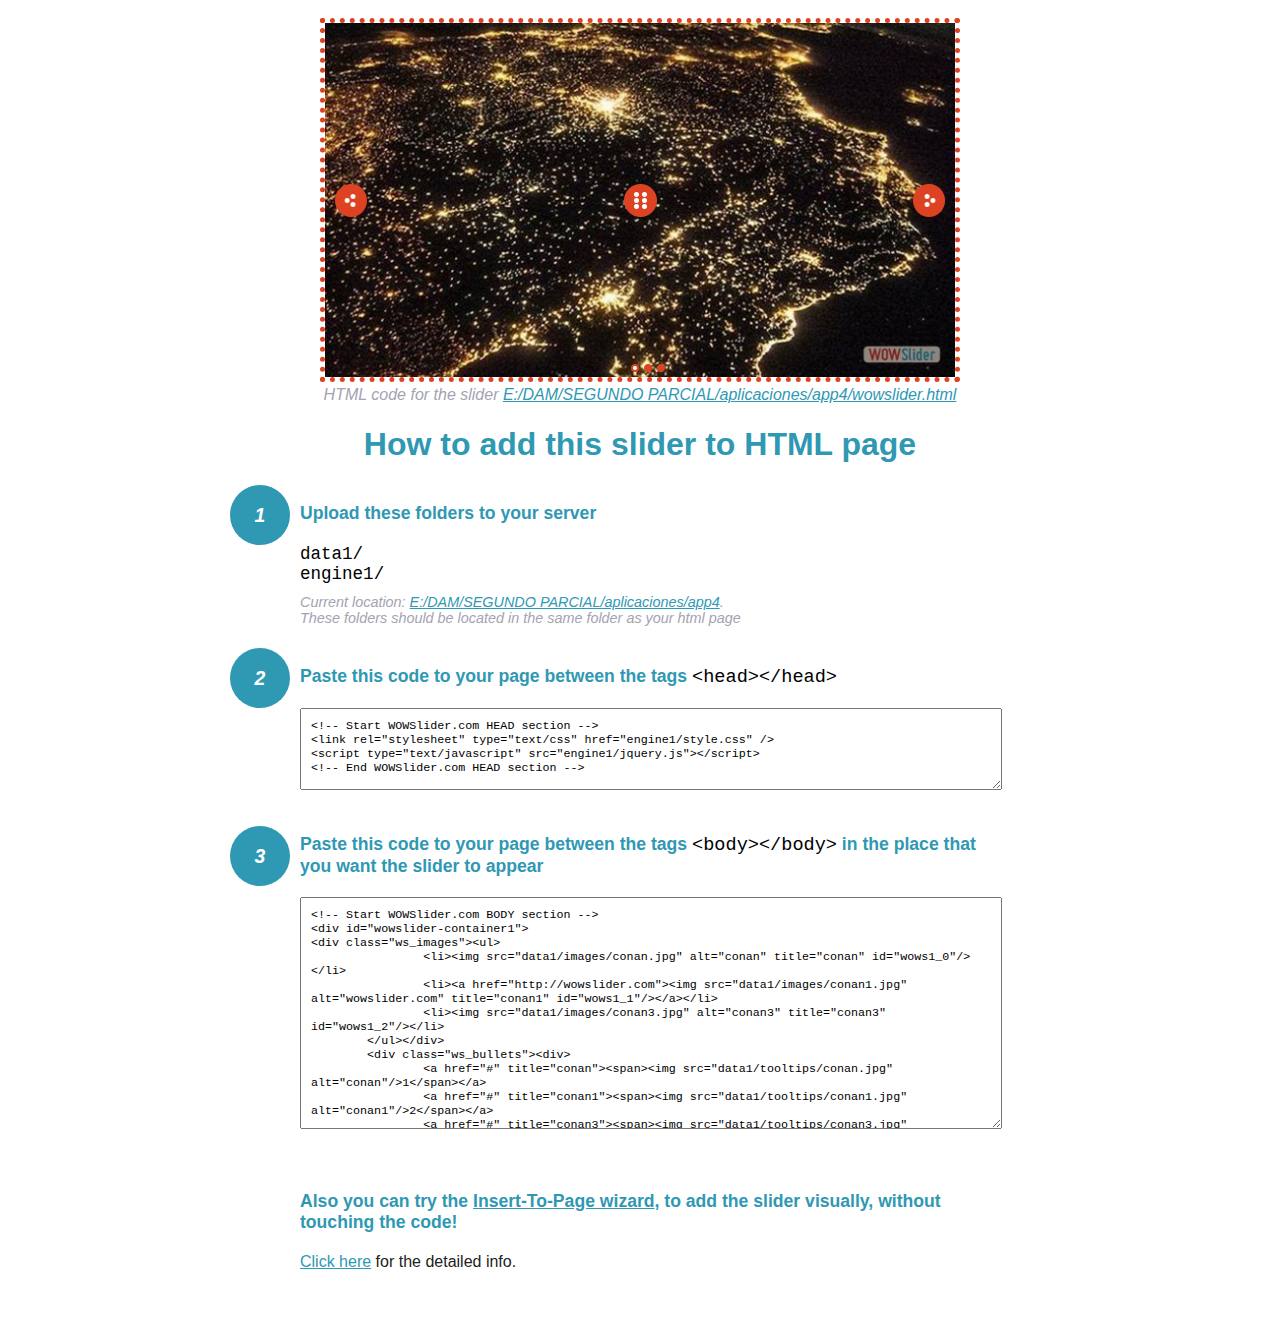
==== wowslider-howto.html @ 2ee24ac9 "Initial commit" ====
<!DOCTYPE html>
<html>
<head>
	<title>WOWSlider</title>
	<meta http-equiv="content-type" content="text/html; charset=utf-8" />
	<meta name="description" content="WOWSlider" />
	
	<!-- Start WOWSlider.com HEAD section --> <!-- add to the <head> of your page -->
	<link rel="stylesheet" type="text/css" href="engine1/style.css" />
	<script type="text/javascript" src="engine1/jquery.js"></script>
	<!-- End WOWSlider.com HEAD section -->


<style>
.instuction {
	font-family: sans-serif, Arial;
	display: block;
	margin: 0 auto;
	max-width: 820px;
	width: 100%;
	padding: 0 70px;
	color: #222;
	-webkit-box-sizing: border-box;
	-moz-box-sizing: border-box;
	box-sizing: border-box;
}
.instuction h1 img {
	max-width: 170px;
	vertical-align: middle;
	margin-bottom: 10px;
}
.instuction h1 {
	color: #2F98B3;
	text-align: center;
}
.instuction h2 {
	position: relative;
	font-size: 1.1em;
	color: #2F98B3;
	margin-bottom: 20px;
	margin-top: 40px;
}
.instuction h2 span.num {
	position: absolute;
	left: -70px;
	top: -18px;
	display: inline-block;
	vertical-align: middle;
	font-style: italic;
	font-size: 1.1em;
	width: 60px;
	height: 60px;
	line-height: 60px;
	text-align: center;
	background: #2F98B3;
	color: #fff;
	border-radius: 50%;
}
.instuction .mono {
	color: #000;
	font-family: monospace;
	font-size: 1.3em;
	font-weight: normal;
}
.instuction li.mono {
	font-size: 1.5em;
}

.instuction ul {
	font-size: 0.9em;
	margin-top: 0;
	padding-left: 0;
	list-style: none;
}
.instuction .note {
	color: #A3A3B2;
	font-style: italic;
	padding-top: 10px;
}
.instuction p.note {
	text-align: center;
	padding-top: 0;
	margin-top: 4px;
}
.instuction textarea {
	font-size: 0.9em;
	min-height: 60px;
	padding: 10px;
	margin: 0;
	overflow: auto;
	max-width: 100%;
	width: 100%;
}
.instuction a,
.instuction a:visited {
	color: #2F98B3;
}
</style>


</head>
<body style="margin:auto">

<br>

<!-- Start WOWSlider.com BODY section --> <!-- add to the <body> of your page -->
<div id="wowslider-container1">
<div class="ws_images"><ul>
		<li><img src="data1/images/conan.jpg" alt="conan" title="conan" id="wows1_0"/></li>
		<li><a href="http://wowslider.com"><img src="data1/images/conan1.jpg" alt="wowslider.com" title="conan1" id="wows1_1"/></a></li>
		<li><img src="data1/images/conan3.jpg" alt="conan3" title="conan3" id="wows1_2"/></li>
	</ul></div>
	<div class="ws_bullets"><div>
		<a href="#" title="conan"><span><img src="data1/tooltips/conan.jpg" alt="conan"/>1</span></a>
		<a href="#" title="conan1"><span><img src="data1/tooltips/conan1.jpg" alt="conan1"/>2</span></a>
		<a href="#" title="conan3"><span><img src="data1/tooltips/conan3.jpg" alt="conan3"/>3</span></a>
	</div></div><div class="ws_script" style="position:absolute;left:-99%"><a href="http://wowslider.com">jquery slider</a> by WOWSlider.com v8.7</div>
<div class="ws_shadow"></div>
</div>	
<script type="text/javascript" src="engine1/wowslider.js"></script>
<script type="text/javascript" src="engine1/script.js"></script>
<!-- End WOWSlider.com BODY section -->


<div class="instuction">
	<p class="note">HTML code for the slider <a href="file:///E:/DAM/SEGUNDO PARCIAL/aplicaciones/app4/wowslider.html">E:/DAM/SEGUNDO PARCIAL/aplicaciones/app4/wowslider.html</a></p>

	<h1>
		How to add this slider to HTML page
	</h1>

	<h2><span class="num">1</span> Upload these folders to your server</h2>
	<ul>
		<li class="mono">data1/</li>
		<li class="mono">engine1/</li>
		<li class="note">Current location: <a href="file:///E:/DAM/SEGUNDO PARCIAL/aplicaciones/app4">E:/DAM/SEGUNDO PARCIAL/aplicaciones/app4</a>. <br>These folders should be located in the same folder as your html page</li>
	</ul>

	<h2><span class="num">2</span> Paste this code to your page between the tags <span class="mono">&lt;head&gt;&lt;/head&gt;</span></h2>
	<textarea onclick="this.select()">&lt;!-- Start WOWSlider.com HEAD section --&gt;
&lt;link rel=&quot;stylesheet&quot; type=&quot;text/css&quot; href=&quot;engine1/style.css&quot; /&gt;
&lt;script type=&quot;text/javascript&quot; src=&quot;engine1/jquery.js&quot;&gt;&lt;/script&gt;
&lt;!-- End WOWSlider.com HEAD section --&gt;</textarea>


	<h2><span class="num" style="top: -8px;">3</span> Paste this code to your page between the tags <span class="mono">&lt;body&gt;&lt;/body&gt;</span> in the place that you want the slider to appear</h2>
	<textarea onclick="this.select()" rows="15">&lt;!-- Start WOWSlider.com BODY section --&gt;
&lt;div id=&quot;wowslider-container1&quot;&gt;
&lt;div class=&quot;ws_images&quot;&gt;&lt;ul&gt;
		&lt;li&gt;&lt;img src=&quot;data1/images/conan.jpg&quot; alt=&quot;conan&quot; title=&quot;conan&quot; id=&quot;wows1_0&quot;/&gt;&lt;/li&gt;
		&lt;li&gt;&lt;a href=&quot;http://wowslider.com&quot;&gt;&lt;img src=&quot;data1/images/conan1.jpg&quot; alt=&quot;wowslider.com&quot; title=&quot;conan1&quot; id=&quot;wows1_1&quot;/&gt;&lt;/a&gt;&lt;/li&gt;
		&lt;li&gt;&lt;img src=&quot;data1/images/conan3.jpg&quot; alt=&quot;conan3&quot; title=&quot;conan3&quot; id=&quot;wows1_2&quot;/&gt;&lt;/li&gt;
	&lt;/ul&gt;&lt;/div&gt;
	&lt;div class=&quot;ws_bullets&quot;&gt;&lt;div&gt;
		&lt;a href=&quot;#&quot; title=&quot;conan&quot;&gt;&lt;span&gt;&lt;img src=&quot;data1/tooltips/conan.jpg&quot; alt=&quot;conan&quot;/&gt;1&lt;/span&gt;&lt;/a&gt;
		&lt;a href=&quot;#&quot; title=&quot;conan1&quot;&gt;&lt;span&gt;&lt;img src=&quot;data1/tooltips/conan1.jpg&quot; alt=&quot;conan1&quot;/&gt;2&lt;/span&gt;&lt;/a&gt;
		&lt;a href=&quot;#&quot; title=&quot;conan3&quot;&gt;&lt;span&gt;&lt;img src=&quot;data1/tooltips/conan3.jpg&quot; alt=&quot;conan3&quot;/&gt;3&lt;/span&gt;&lt;/a&gt;
	&lt;/div&gt;&lt;/div&gt;&lt;div class=&quot;ws_script&quot; style=&quot;position:absolute;left:-99%&quot;&gt;&lt;a href=&quot;http://wowslider.com&quot;&gt;jquery slider&lt;/a&gt; by WOWSlider.com v8.7&lt;/div&gt;
&lt;div class=&quot;ws_shadow&quot;&gt;&lt;/div&gt;
&lt;/div&gt;	
&lt;script type=&quot;text/javascript&quot; src=&quot;engine1/wowslider.js&quot;&gt;&lt;/script&gt;
&lt;script type=&quot;text/javascript&quot; src=&quot;engine1/script.js&quot;&gt;&lt;/script&gt;
&lt;!-- End WOWSlider.com BODY section --&gt;</textarea>

<br><br>
<h2>Also you can try the <a href="http://wowslider.com/help/add-wowslider-to-page-2.html" target="_blank">Insert-To-Page wizard</a>, to add the slider visually, without touching the code!</h2>
<p>
	<a href="http://wowslider.com/help/add-wowslider-to-page-2.html" target="_blank">Click here</a> for the detailed info.
</p>
</div>

<br><br>
</body>
</html>
---- engine1/style.css ----
/*
 *	generated by WOW Slider 8.7
 *	template Dot
 */
@import url(https://fonts.googleapis.com/css?family=Fresca&subset=latin,latin-ext);
#wowslider-container1 { 
	display: table;
	zoom: 1; 
	position: relative;
	width: 100%;
	max-width: 640px;
	max-height:360px;
	margin:0px auto 0px;
	z-index:90;
	text-align:left; /* reset align=center */
	font-size: 10px;
	text-shadow: none; /* fix some user styles */

	/* reset box-sizing (to boostrap friendly) */
	-webkit-box-sizing: content-box;
	-moz-box-sizing: content-box;
	box-sizing: content-box; 
}
* html #wowslider-container1{ width:640px }
#wowslider-container1 .ws_images ul{
	position:relative;
	width: 10000%; 
	height:100%;
	left:0;
	list-style:none;
	margin:0;
	padding:0;
	border-spacing:0;
	overflow: visible;
	/*table-layout:fixed;*/
}
#wowslider-container1 .ws_images ul li{
	position: relative;
	width:1%;
	height:100%;
	line-height:0; /*opera*/
	overflow: hidden;
	float:left;
	/*font-size:0;*/
	padding:0 0 0 0 !important;
	margin:0 0 0 0 !important;
}

#wowslider-container1 .ws_images{
	position: relative;
	left:0;
	top:0;
	height:100%;
	max-height:360px;
	max-width: 640px;
	vertical-align: top;
	border:5px dotted #DD4322;
	overflow: hidden;
}
#wowslider-container1 .ws_images ul a{
	width:100%;
	height:100%;
	max-height:360px;
	display:block;
	color:transparent;
}
#wowslider-container1 img{
	max-width: none !important;
}
#wowslider-container1 .ws_images .ws_list img,
#wowslider-container1 .ws_images > div > img{
	width:100%;
	border:none 0;
	max-width: none;
	padding:0;
	margin:0;
}
#wowslider-container1 .ws_images > div > img {
	max-height:360px;
}

#wowslider-container1 .ws_images iframe {
	position: absolute;
	z-index: -1;
}

#wowslider-container1 .ws-title > div {
	display: inline-block !important;
}

#wowslider-container1 a{ 
	text-decoration: none; 
	outline: none; 
	border: none; 
}

#wowslider-container1  .ws_bullets { 
	float: left;
	position:absolute;
	z-index:70;
}
#wowslider-container1  .ws_bullets div{
	position:relative;
	float:left;
	font-size: 0px;
}
/* compatibility with Joomla styles */
#wowslider-container1  .ws_bullets a {
	line-height: 0;
}

#wowslider-container1  .ws_script{
	display:none;
}
#wowslider-container1 sound, 
#wowslider-container1 object{
	position:absolute;
}

/* prevent some of users reset styles */
#wowslider-container1 .ws_effect {
	position: static;
	width: 100%;
	height: 100%;
}

#wowslider-container1 .ws_photoItem {
	border: 2em solid #fff;
	margin-left: -2em;
	margin-top: -2em;
}
#wowslider-container1 .ws_cube_side {
	background: #A6A5A9;
}


#wowslider-container1.ws_gestures {
	cursor: -webkit-grab;
	cursor: -moz-grab;
	cursor: url("[data-uri]"), move;
}
#wowslider-container1.ws_gestures.ws_grabbing {
	cursor: -webkit-grabbing;
	cursor: -moz-grabbing;
	cursor: url("[data-uri]"), move;
}

/* hide controls when video start play */
#wowslider-container1.ws_video_playing .ws_bullets,
#wowslider-container1.ws_video_playing .ws_fullscreen,
#wowslider-container1.ws_video_playing .ws_next,
#wowslider-container1.ws_video_playing .ws_prev {
	display: none;
}


/* youtube/vimeo buttons */
#wowslider-container1 .ws_video_btn {
	position: absolute;
	display: none;
	cursor: pointer;
	top: 0;
	left: 0;
	width: 100%;
	height: 100%;
	z-index: 55;
}
#wowslider-container1 .ws_video_btn.ws_youtube,
#wowslider-container1 .ws_video_btn.ws_vimeo {
	display: block;
}
#wowslider-container1 .ws_video_btn div {
	position: absolute;
	background-image: url(./playvideo.png);
	background-size: 200%;
	top: 50%;
	left: 50%;
	width: 7em;
	height: 5em;
	margin-left: -3.5em;
	margin-top: -2.5em;
}
#wowslider-container1 .ws_video_btn.ws_youtube div {
	background-position: 0 0;
}
#wowslider-container1 .ws_video_btn.ws_youtube:hover div {
	background-position: 100% 0;
}
#wowslider-container1 .ws_video_btn.ws_vimeo div {
	background-position: 0 100%;
}
#wowslider-container1 .ws_video_btn.ws_vimeo:hover div {
	background-position: 100% 100%;
}

#wowslider-container1 .ws_playpause.ws_hide {
	display: none !important;
}

#wowslider-container1  .ws_bullets { 
	padding: 5px; 
}
#wowslider-container1 .ws_bullets a { 
	width:8px;
	height:8px;
	background: url(./bullet.png) left top;
	float: left; 
	text-indent: -4000px; 
	position:relative;
	margin-left:5px;
	color:transparent;
}
#wowslider-container1 .ws_bullets a:hover, #wowslider-container1 .ws_bullets a.ws_selbull{
	background-position: 0 100%;
}
#wowslider-container1 a.ws_next, #wowslider-container1 a.ws_prev {
	position:absolute;
	top:50%;
	margin-top:-1.6em;
	z-index:60;
	height: 3.3em;
	width: 3.3em;
	background-image: url(./arrows.png);
	background-size: 200%;
}
#wowslider-container1 a.ws_next{
	background-position: 100% 0;
	right:1em;
}
#wowslider-container1 a.ws_prev {
	background-position: 0 0; 
	left:1em;
}

/*playpause*/
#wowslider-container1 .ws_playpause {
    width: 3.3em;
    height: 3.3em;
    position: absolute;
    top: 50%;
    left: 50%;
    margin-left: -1.6em;
    margin-top: -1.6em;
    z-index: 59;
	background-size: 100%;
}

#wowslider-container1 .ws_pause {
    background-image: url(./pause.png);
}

#wowslider-container1 .ws_play {
    background-image: url(./play.png);
}

#wowslider-container1 .ws_pause:hover, #wowslider-container1 .ws_play:hover {
    background-position: 100% 100% !important;
}/* bottom center */
#wowslider-container1  .ws_bullets {
    bottom: 0px;
	left:50%;
}
#wowslider-container1  .ws_bullets div{
	left:-50%;
}
#wowslider-container1 .ws-title{
	position:absolute;
	display:block;
	font: 0em 'Fresca', Arial, Helvetica, sans-serif;
	bottom: 0.9em;
	left: 0.4em;
	margin-right: 0.5em; 
	color:#ffffff;
	z-index: 50;
	font-weight: bold;
}
#wowslider-container1 .ws-title div,#wowslider-container1 .ws-title span{
	display:inline-block;
	padding:0.4em 0.5em;
	background:#DD4322;
}
#wowslider-container1 .ws-title div{
	display:block;
	margin-top:0.5em;
	font-size: 0.769em;
	font-weight: normal;
	background:#ffffff;
	color:#DD4322;
}#wowslider-container1 .ws_images > ul{
	animation: wsBasic 12s infinite;
	-moz-animation: wsBasic 12s infinite;
	-webkit-animation: wsBasic 12s infinite;
}
@keyframes wsBasic{0%{left:-0%} 16.67%{left:-0%} 33.33%{left:-100%} 50%{left:-100%} 66.67%{left:-200%} 83.33%{left:-200%} }
@-moz-keyframes wsBasic{0%{left:-0%} 16.67%{left:-0%} 33.33%{left:-100%} 50%{left:-100%} 66.67%{left:-200%} 83.33%{left:-200%} }
@-webkit-keyframes wsBasic{0%{left:-0%} 16.67%{left:-0%} 33.33%{left:-100%} 50%{left:-100%} 66.67%{left:-200%} 83.33%{left:-200%} }

#wowslider-container1 .ws_bullets  a img{
	text-indent:0;
	display:block;
	bottom:20px;
	left:-43px;
	visibility:hidden;
	position:absolute;
    border: 4px solid #FFF;
	border-radius:0px;
	max-width:none;
}
#wowslider-container1 .ws_bullets a:hover img{
	visibility:visible;
}

#wowslider-container1 .ws_bulframe div div{
	height:48px;
	overflow:visible;
	position:relative;
}
#wowslider-container1 .ws_bulframe div {
	left:0;
	overflow:hidden;
	position:relative;
	width:85px;
	background-color:#FFF;
}
#wowslider-container1  .ws_bullets .ws_bulframe{
	display:none;
	bottom:18px;
	overflow:visible;
	position:absolute;
	cursor:pointer;
    border: 4px solid #FFF;
	border-radius:0px;
}
#wowslider-container1 .ws_bulframe span{
	display:block;
	position:absolute;
	bottom:-10px;
	margin-left:-7px;
	left:43px;
	background:url(./triangle.png);
	width:15px;
	height:6px;
}#wowslider-container1 .ws_bulframe div div{
	height: auto;
}

@media all and (max-width:760px) {
	#wowslider-container1 .ws_fullscreen {
		display: block;
	}
}
@media all and (max-width:400px){
	#wowslider-container1 .ws_controls,
	#wowslider-container1 .ws_bullets,
	#wowslider-container1 .ws_thumbs{
		display: none
	}
}
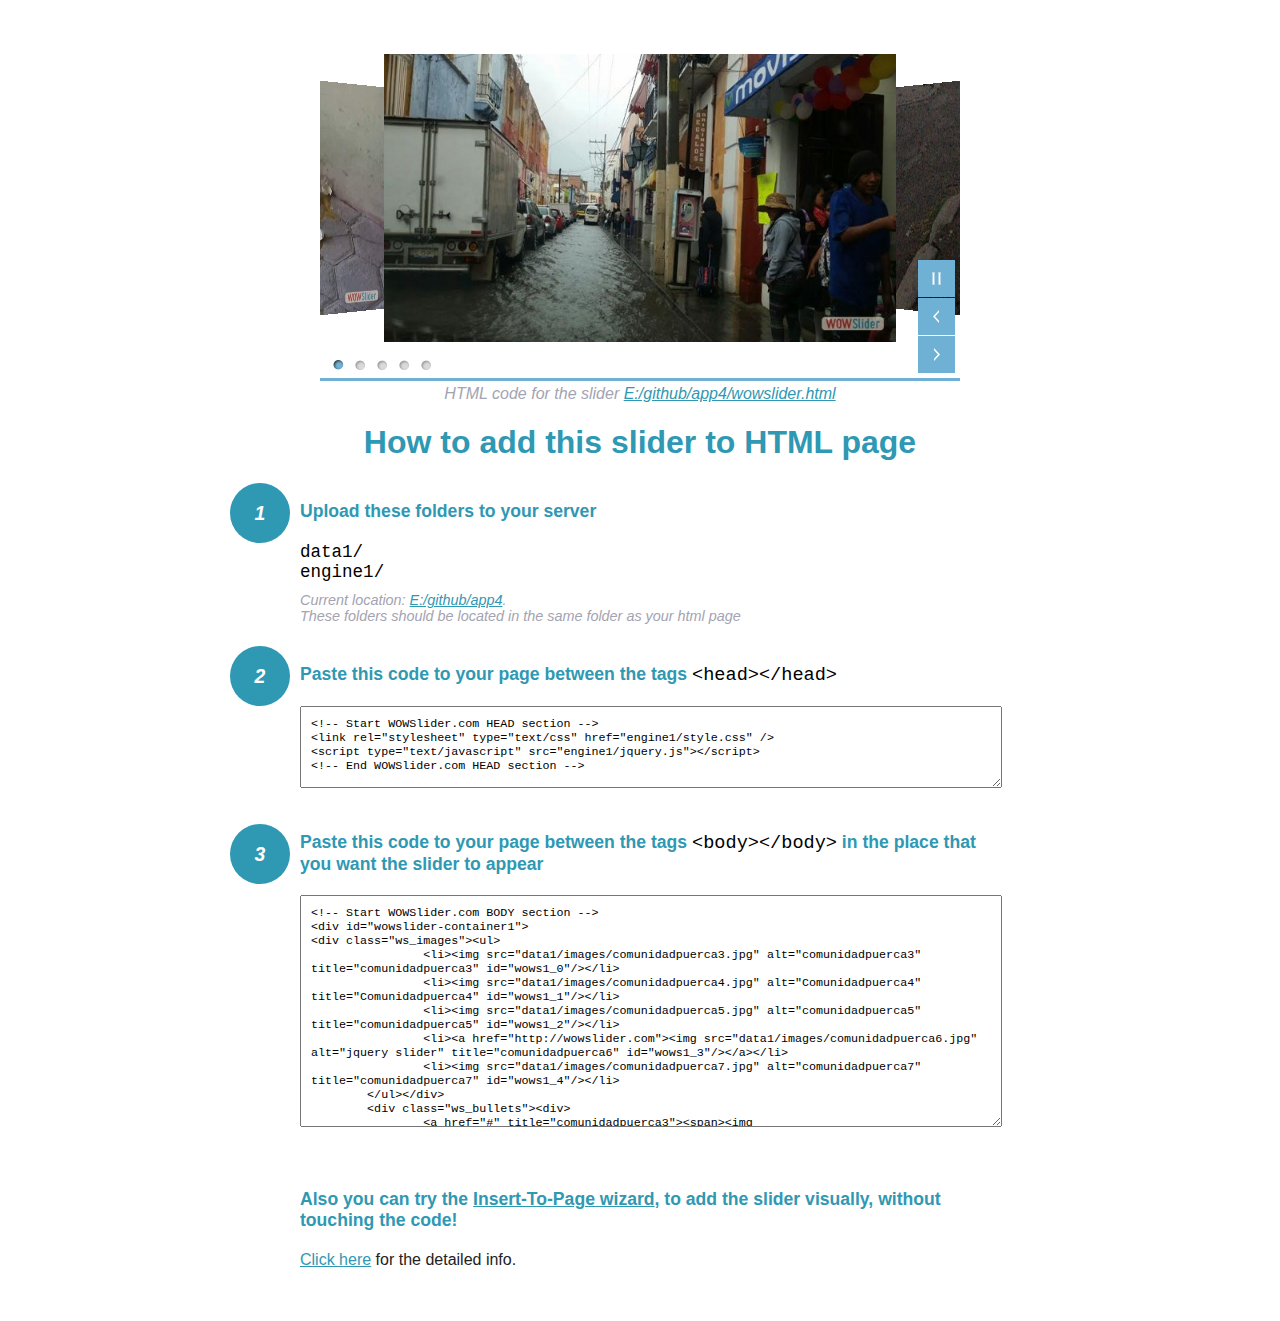
==== commit d86b3b45: "subidaone" ====
--- a/wowslider-howto.html
+++ b/wowslider-howto.html
@@ -106,15 +106,19 @@
 <!-- Start WOWSlider.com BODY section --> <!-- add to the <body> of your page -->
 <div id="wowslider-container1">
 <div class="ws_images"><ul>
-		<li><img src="data1/images/conan.jpg" alt="conan" title="conan" id="wows1_0"/></li>
-		<li><a href="http://wowslider.com"><img src="data1/images/conan1.jpg" alt="wowslider.com" title="conan1" id="wows1_1"/></a></li>
-		<li><img src="data1/images/conan3.jpg" alt="conan3" title="conan3" id="wows1_2"/></li>
+		<li><img src="data1/images/comunidadpuerca3.jpg" alt="comunidadpuerca3" title="comunidadpuerca3" id="wows1_0"/></li>
+		<li><img src="data1/images/comunidadpuerca4.jpg" alt="Comunidadpuerca4" title="Comunidadpuerca4" id="wows1_1"/></li>
+		<li><img src="data1/images/comunidadpuerca5.jpg" alt="comunidadpuerca5" title="comunidadpuerca5" id="wows1_2"/></li>
+		<li><a href="http://wowslider.com"><img src="data1/images/comunidadpuerca6.jpg" alt="jquery slider" title="comunidadpuerca6" id="wows1_3"/></a></li>
+		<li><img src="data1/images/comunidadpuerca7.jpg" alt="comunidadpuerca7" title="comunidadpuerca7" id="wows1_4"/></li>
 	</ul></div>
 	<div class="ws_bullets"><div>
-		<a href="#" title="conan"><span><img src="data1/tooltips/conan.jpg" alt="conan"/>1</span></a>
-		<a href="#" title="conan1"><span><img src="data1/tooltips/conan1.jpg" alt="conan1"/>2</span></a>
-		<a href="#" title="conan3"><span><img src="data1/tooltips/conan3.jpg" alt="conan3"/>3</span></a>
-	</div></div><div class="ws_script" style="position:absolute;left:-99%"><a href="http://wowslider.com">jquery slider</a> by WOWSlider.com v8.7</div>
+		<a href="#" title="comunidadpuerca3"><span><img src="data1/tooltips/comunidadpuerca3.jpg" alt="comunidadpuerca3"/>1</span></a>
+		<a href="#" title="Comunidadpuerca4"><span><img src="data1/tooltips/comunidadpuerca4.jpg" alt="Comunidadpuerca4"/>2</span></a>
+		<a href="#" title="comunidadpuerca5"><span><img src="data1/tooltips/comunidadpuerca5.jpg" alt="comunidadpuerca5"/>3</span></a>
+		<a href="#" title="comunidadpuerca6"><span><img src="data1/tooltips/comunidadpuerca6.jpg" alt="comunidadpuerca6"/>4</span></a>
+		<a href="#" title="comunidadpuerca7"><span><img src="data1/tooltips/comunidadpuerca7.jpg" alt="comunidadpuerca7"/>5</span></a>
+	</div></div><div class="ws_script" style="position:absolute;left:-99%"><a href="http://wowslider.com/vi">bootstrap carousel</a> by WOWSlider.com v8.7</div>
 <div class="ws_shadow"></div>
 </div>	
 <script type="text/javascript" src="engine1/wowslider.js"></script>
@@ -123,7 +127,7 @@
 
 
 <div class="instuction">
-	<p class="note">HTML code for the slider <a href="file:///E:/DAM/SEGUNDO PARCIAL/aplicaciones/app4/wowslider.html">E:/DAM/SEGUNDO PARCIAL/aplicaciones/app4/wowslider.html</a></p>
+	<p class="note">HTML code for the slider <a href="file:///E:/github/app4/wowslider.html">E:/github/app4/wowslider.html</a></p>
 
 	<h1>
 		How to add this slider to HTML page
@@ -133,7 +137,7 @@
 	<ul>
 		<li class="mono">data1/</li>
 		<li class="mono">engine1/</li>
-		<li class="note">Current location: <a href="file:///E:/DAM/SEGUNDO PARCIAL/aplicaciones/app4">E:/DAM/SEGUNDO PARCIAL/aplicaciones/app4</a>. <br>These folders should be located in the same folder as your html page</li>
+		<li class="note">Current location: <a href="file:///E:/github/app4">E:/github/app4</a>. <br>These folders should be located in the same folder as your html page</li>
 	</ul>
 
 	<h2><span class="num">2</span> Paste this code to your page between the tags <span class="mono">&lt;head&gt;&lt;/head&gt;</span></h2>
@@ -147,15 +151,19 @@
 	<textarea onclick="this.select()" rows="15">&lt;!-- Start WOWSlider.com BODY section --&gt;
 &lt;div id=&quot;wowslider-container1&quot;&gt;
 &lt;div class=&quot;ws_images&quot;&gt;&lt;ul&gt;
-		&lt;li&gt;&lt;img src=&quot;data1/images/conan.jpg&quot; alt=&quot;conan&quot; title=&quot;conan&quot; id=&quot;wows1_0&quot;/&gt;&lt;/li&gt;
-		&lt;li&gt;&lt;a href=&quot;http://wowslider.com&quot;&gt;&lt;img src=&quot;data1/images/conan1.jpg&quot; alt=&quot;wowslider.com&quot; title=&quot;conan1&quot; id=&quot;wows1_1&quot;/&gt;&lt;/a&gt;&lt;/li&gt;
-		&lt;li&gt;&lt;img src=&quot;data1/images/conan3.jpg&quot; alt=&quot;conan3&quot; title=&quot;conan3&quot; id=&quot;wows1_2&quot;/&gt;&lt;/li&gt;
+		&lt;li&gt;&lt;img src=&quot;data1/images/comunidadpuerca3.jpg&quot; alt=&quot;comunidadpuerca3&quot; title=&quot;comunidadpuerca3&quot; id=&quot;wows1_0&quot;/&gt;&lt;/li&gt;
+		&lt;li&gt;&lt;img src=&quot;data1/images/comunidadpuerca4.jpg&quot; alt=&quot;Comunidadpuerca4&quot; title=&quot;Comunidadpuerca4&quot; id=&quot;wows1_1&quot;/&gt;&lt;/li&gt;
+		&lt;li&gt;&lt;img src=&quot;data1/images/comunidadpuerca5.jpg&quot; alt=&quot;comunidadpuerca5&quot; title=&quot;comunidadpuerca5&quot; id=&quot;wows1_2&quot;/&gt;&lt;/li&gt;
+		&lt;li&gt;&lt;a href=&quot;http://wowslider.com&quot;&gt;&lt;img src=&quot;data1/images/comunidadpuerca6.jpg&quot; alt=&quot;jquery slider&quot; title=&quot;comunidadpuerca6&quot; id=&quot;wows1_3&quot;/&gt;&lt;/a&gt;&lt;/li&gt;
+		&lt;li&gt;&lt;img src=&quot;data1/images/comunidadpuerca7.jpg&quot; alt=&quot;comunidadpuerca7&quot; title=&quot;comunidadpuerca7&quot; id=&quot;wows1_4&quot;/&gt;&lt;/li&gt;
 	&lt;/ul&gt;&lt;/div&gt;
 	&lt;div class=&quot;ws_bullets&quot;&gt;&lt;div&gt;
-		&lt;a href=&quot;#&quot; title=&quot;conan&quot;&gt;&lt;span&gt;&lt;img src=&quot;data1/tooltips/conan.jpg&quot; alt=&quot;conan&quot;/&gt;1&lt;/span&gt;&lt;/a&gt;
-		&lt;a href=&quot;#&quot; title=&quot;conan1&quot;&gt;&lt;span&gt;&lt;img src=&quot;data1/tooltips/conan1.jpg&quot; alt=&quot;conan1&quot;/&gt;2&lt;/span&gt;&lt;/a&gt;
-		&lt;a href=&quot;#&quot; title=&quot;conan3&quot;&gt;&lt;span&gt;&lt;img src=&quot;data1/tooltips/conan3.jpg&quot; alt=&quot;conan3&quot;/&gt;3&lt;/span&gt;&lt;/a&gt;
-	&lt;/div&gt;&lt;/div&gt;&lt;div class=&quot;ws_script&quot; style=&quot;position:absolute;left:-99%&quot;&gt;&lt;a href=&quot;http://wowslider.com&quot;&gt;jquery slider&lt;/a&gt; by WOWSlider.com v8.7&lt;/div&gt;
+		&lt;a href=&quot;#&quot; title=&quot;comunidadpuerca3&quot;&gt;&lt;span&gt;&lt;img src=&quot;data1/tooltips/comunidadpuerca3.jpg&quot; alt=&quot;comunidadpuerca3&quot;/&gt;1&lt;/span&gt;&lt;/a&gt;
+		&lt;a href=&quot;#&quot; title=&quot;Comunidadpuerca4&quot;&gt;&lt;span&gt;&lt;img src=&quot;data1/tooltips/comunidadpuerca4.jpg&quot; alt=&quot;Comunidadpuerca4&quot;/&gt;2&lt;/span&gt;&lt;/a&gt;
+		&lt;a href=&quot;#&quot; title=&quot;comunidadpuerca5&quot;&gt;&lt;span&gt;&lt;img src=&quot;data1/tooltips/comunidadpuerca5.jpg&quot; alt=&quot;comunidadpuerca5&quot;/&gt;3&lt;/span&gt;&lt;/a&gt;
+		&lt;a href=&quot;#&quot; title=&quot;comunidadpuerca6&quot;&gt;&lt;span&gt;&lt;img src=&quot;data1/tooltips/comunidadpuerca6.jpg&quot; alt=&quot;comunidadpuerca6&quot;/&gt;4&lt;/span&gt;&lt;/a&gt;
+		&lt;a href=&quot;#&quot; title=&quot;comunidadpuerca7&quot;&gt;&lt;span&gt;&lt;img src=&quot;data1/tooltips/comunidadpuerca7.jpg&quot; alt=&quot;comunidadpuerca7&quot;/&gt;5&lt;/span&gt;&lt;/a&gt;
+	&lt;/div&gt;&lt;/div&gt;&lt;div class=&quot;ws_script&quot; style=&quot;position:absolute;left:-99%&quot;&gt;&lt;a href=&quot;http://wowslider.com/vi&quot;&gt;bootstrap carousel&lt;/a&gt; by WOWSlider.com v8.7&lt;/div&gt;
 &lt;div class=&quot;ws_shadow&quot;&gt;&lt;/div&gt;
 &lt;/div&gt;	
 &lt;script type=&quot;text/javascript&quot; src=&quot;engine1/wowslider.js&quot;&gt;&lt;/script&gt;
--- a/engine1/style.css
+++ b/engine1/style.css
@@ -1,8 +1,8 @@
 /*
  *	generated by WOW Slider 8.7
- *	template Dot
+ *	template Sky
  */
-@import url(https://fonts.googleapis.com/css?family=Fresca&subset=latin,latin-ext);
+@import url(https://fonts.googleapis.com/css?family=Open+Sans&subset=latin,cyrillic,latin-ext);
 #wowslider-container1 { 
 	display: table;
 	zoom: 1; 
@@ -54,7 +54,7 @@
 	max-height:360px;
 	max-width: 640px;
 	vertical-align: top;
-	border:5px dotted #DD4322;
+	border:none;
 	overflow: hidden;
 }
 #wowslider-container1 .ws_images ul a{
@@ -196,114 +196,123 @@
 #wowslider-container1 .ws_playpause.ws_hide {
 	display: none !important;
 }
-
 #wowslider-container1  .ws_bullets { 
 	padding: 5px; 
 }
 #wowslider-container1 .ws_bullets a { 
-	width:8px;
-	height:8px;
+	width:17px;
+	height:16px;
 	background: url(./bullet.png) left top;
 	float: left; 
-	text-indent: -4000px; 
-	position:relative;
-	margin-left:5px;
+	margin-left:5px;	
+	position:relative;
+	text-indent: -4000px;
 	color:transparent;
 }
 #wowslider-container1 .ws_bullets a:hover, #wowslider-container1 .ws_bullets a.ws_selbull{
 	background-position: 0 100%;
 }
 #wowslider-container1 a.ws_next, #wowslider-container1 a.ws_prev {
-	position:absolute;
-	top:50%;
-	margin-top:-1.6em;
+	background-size: 200%;
+
+	position:absolute;
+	right:0.5em;
+	margin-top:-0.5em;
 	z-index:60;
-	height: 3.3em;
-	width: 3.3em;
+	width: 3.7em;
+	height: 3.7em;	
 	background-image: url(./arrows.png);
-	background-size: 200%;
 }
 #wowslider-container1 a.ws_next{
 	background-position: 100% 0;
-	right:1em;
+	bottom:0.5em;
 }
 #wowslider-container1 a.ws_prev {
 	background-position: 0 0; 
-	left:1em;
+	bottom:4.3em;
+}
+#wowslider-container1 a.ws_next:hover{
+	background-position: 100% 100%;
+}
+#wowslider-container1 a.ws_prev:hover {
+	background-position: 0 100%; 
 }
 
 /*playpause*/
 #wowslider-container1 .ws_playpause {
-    width: 3.3em;
-    height: 3.3em;
+    width: 3.7em;
+    height: 3.7em;
     position: absolute;
-    top: 50%;
-    left: 50%;
-    margin-left: -1.6em;
-    margin-top: -1.6em;
+    bottom:8.1em;
+    right: 0.5em;
     z-index: 59;
+}
+
+#wowslider-container1 .ws_pause {
 	background-size: 100%;
-}
-
-#wowslider-container1 .ws_pause {
     background-image: url(./pause.png);
 }
 
 #wowslider-container1 .ws_play {
+	background-size: 100%;
     background-image: url(./play.png);
 }
 
 #wowslider-container1 .ws_pause:hover, #wowslider-container1 .ws_play:hover {
     background-position: 100% 100% !important;
-}/* bottom center */
+}/* bottom left */
 #wowslider-container1  .ws_bullets {
-    bottom: 0px;
-	left:50%;
-}
-#wowslider-container1  .ws_bullets div{
-	left:-50%;
-}
-#wowslider-container1 .ws-title{
-	position:absolute;
-	display:block;
-	font: 0em 'Fresca', Arial, Helvetica, sans-serif;
-	bottom: 0.9em;
-	left: 0.4em;
-	margin-right: 0.5em; 
-	color:#ffffff;
+	bottom:0;
+	left:0px;
+}#wowslider-container1 .ws-title{
+	position: absolute;
+    font: 0em 'Open Sans', sans-serif;
+	top:1.3em;
+	left: 1.3em;
+	margin-right: 1.3em;
 	z-index: 50;
-	font-weight: bold;
+	color: #ffffff;
+	font-weight: normal;	
 }
 #wowslider-container1 .ws-title div,#wowslider-container1 .ws-title span{
 	display:inline-block;
-	padding:0.4em 0.5em;
-	background:#DD4322;
+	background-color:#6FB1D4;
+	border-radius:0;	
 }
 #wowslider-container1 .ws-title div{
 	display:block;
 	margin-top:0.5em;
-	font-size: 0.769em;
-	font-weight: normal;
-	background:#ffffff;
-	color:#DD4322;
+	font-size: 0.722em;
+	background-color:#ffffff;
+	color:#6FB1D4;
+	padding:1em 1.5em;
+}
+#wowslider-container1 .ws-title span{
+	padding:0.65em 1em;
 }#wowslider-container1 .ws_images > ul{
-	animation: wsBasic 12s infinite;
-	-moz-animation: wsBasic 12s infinite;
-	-webkit-animation: wsBasic 12s infinite;
-}
-@keyframes wsBasic{0%{left:-0%} 16.67%{left:-0%} 33.33%{left:-100%} 50%{left:-100%} 66.67%{left:-200%} 83.33%{left:-200%} }
-@-moz-keyframes wsBasic{0%{left:-0%} 16.67%{left:-0%} 33.33%{left:-100%} 50%{left:-100%} 66.67%{left:-200%} 83.33%{left:-200%} }
-@-webkit-keyframes wsBasic{0%{left:-0%} 16.67%{left:-0%} 33.33%{left:-100%} 50%{left:-100%} 66.67%{left:-200%} 83.33%{left:-200%} }
-
-#wowslider-container1 .ws_bullets  a img{
+	animation: wsBasic 20s infinite;
+	-moz-animation: wsBasic 20s infinite;
+	-webkit-animation: wsBasic 20s infinite;
+}
+@keyframes wsBasic{0%{left:-0%} 10%{left:-0%} 20%{left:-100%} 30%{left:-100%} 40%{left:-200%} 50%{left:-200%} 60%{left:-300%} 70%{left:-300%} 80%{left:-400%} 90%{left:-400%} }
+@-moz-keyframes wsBasic{0%{left:-0%} 10%{left:-0%} 20%{left:-100%} 30%{left:-100%} 40%{left:-200%} 50%{left:-200%} 60%{left:-300%} 70%{left:-300%} 80%{left:-400%} 90%{left:-400%} }
+@-webkit-keyframes wsBasic{0%{left:-0%} 10%{left:-0%} 20%{left:-100%} 30%{left:-100%} 40%{left:-200%} 50%{left:-200%} 60%{left:-300%} 70%{left:-300%} 80%{left:-400%} 90%{left:-400%} }
+
+#wowslider-container1 .ws_images {
+    border-color: #6FB1D4;
+	border-style: solid;
+	border-width: 0px 0px 3px 0px;
+}#wowslider-container1 .ws_bullets  a img{
 	text-indent:0;
 	display:block;
-	bottom:20px;
+	bottom:25px;
 	left:-43px;
 	visibility:hidden;
 	position:absolute;
-    border: 4px solid #FFF;
-	border-radius:0px;
+    border: 3px solid #6FB1D4;
+	box-shadow: 0 0 2px #FFFFFF; 
+	-moz-box-shadow: 0 0 2px #FFFFFF; 
+	-webkit-box-shadow: 0 0 2px #FFFFFF; 
 	max-width:none;
 }
 #wowslider-container1 .ws_bullets a:hover img{
@@ -320,26 +329,29 @@
 	overflow:hidden;
 	position:relative;
 	width:85px;
-	background-color:#FFF;
+	background-color:#6FB1D4;
 }
 #wowslider-container1  .ws_bullets .ws_bulframe{
 	display:none;
-	bottom:18px;
+	bottom:24px;
 	overflow:visible;
 	position:absolute;
 	cursor:pointer;
-    border: 4px solid #FFF;
+    border: 3px solid #6FB1D4;
 	border-radius:0px;
+	box-shadow: 0 0 2px #FFFFFF; 
+	-moz-box-shadow: 0 0 2px #FFFFFF; 
+	-webkit-box-shadow: 0 0 2px #FFFFFF; 
 }
 #wowslider-container1 .ws_bulframe span{
 	display:block;
 	position:absolute;
-	bottom:-10px;
-	margin-left:-7px;
+	bottom:-9px;
+	margin-left:-1px;
 	left:43px;
 	background:url(./triangle.png);
 	width:15px;
-	height:6px;
+	height:8px;
 }#wowslider-container1 .ws_bulframe div div{
 	height: auto;
 }
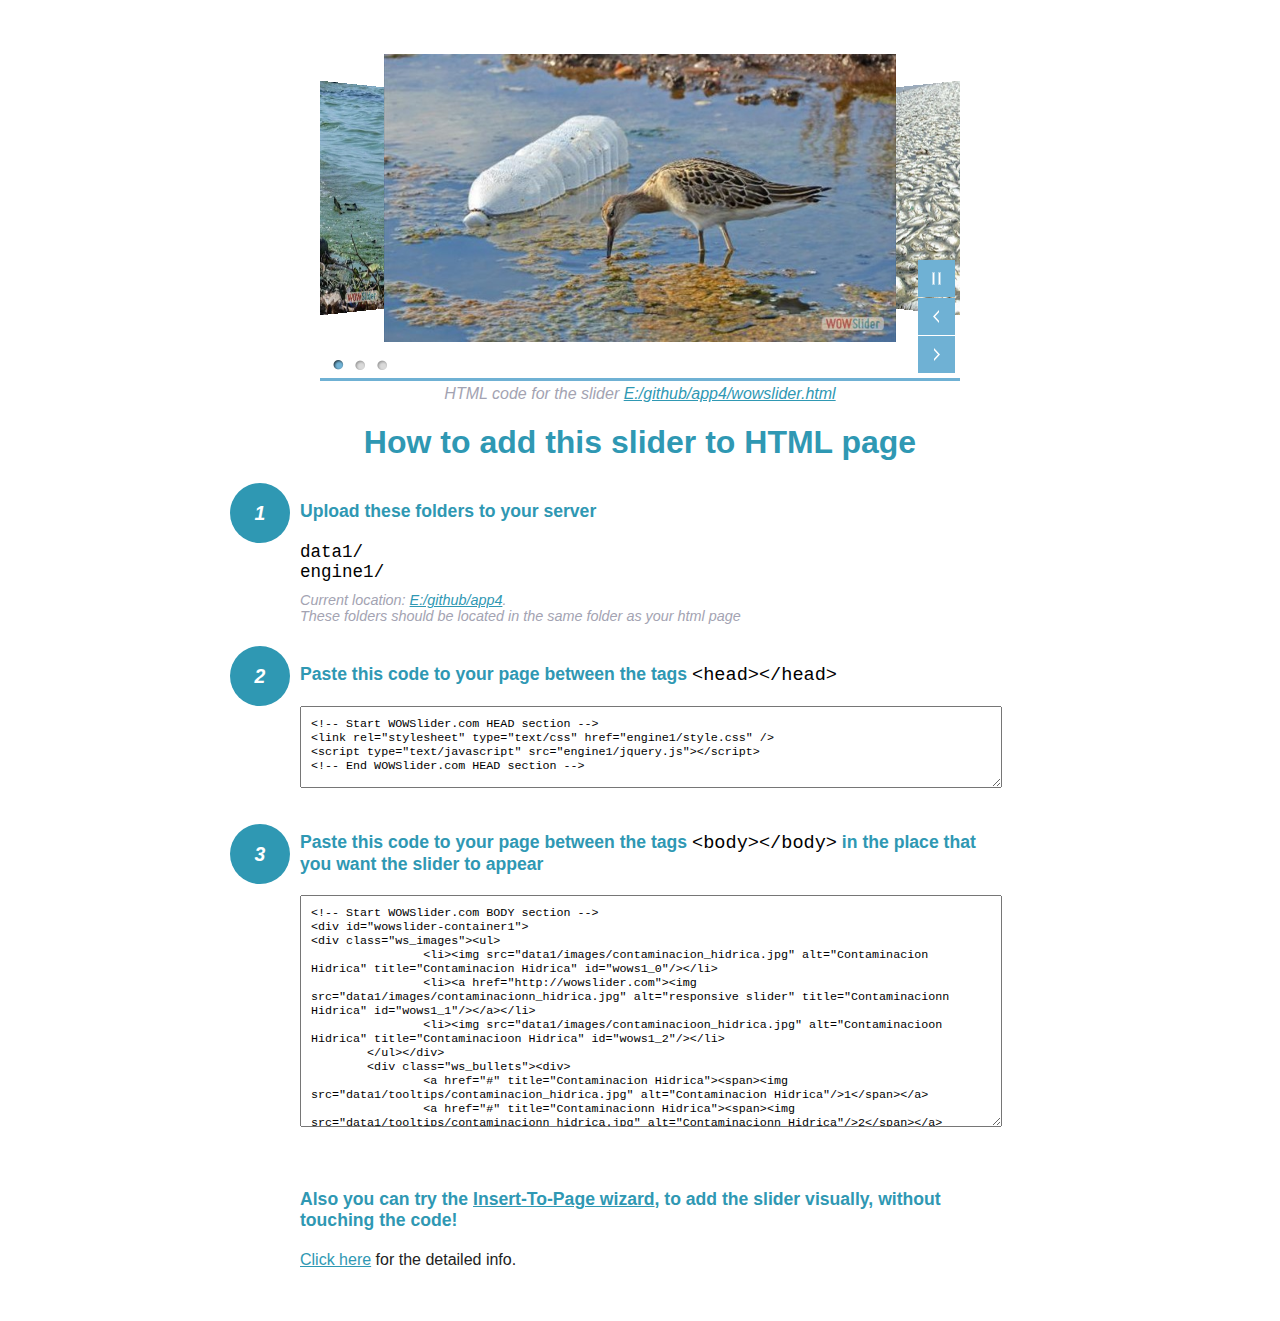
==== commit 0bc0660a: "subida" ====
--- a/wowslider-howto.html
+++ b/wowslider-howto.html
@@ -106,18 +106,14 @@
 <!-- Start WOWSlider.com BODY section --> <!-- add to the <body> of your page -->
 <div id="wowslider-container1">
 <div class="ws_images"><ul>
-		<li><img src="data1/images/comunidadpuerca3.jpg" alt="comunidadpuerca3" title="comunidadpuerca3" id="wows1_0"/></li>
-		<li><img src="data1/images/comunidadpuerca4.jpg" alt="Comunidadpuerca4" title="Comunidadpuerca4" id="wows1_1"/></li>
-		<li><img src="data1/images/comunidadpuerca5.jpg" alt="comunidadpuerca5" title="comunidadpuerca5" id="wows1_2"/></li>
-		<li><a href="http://wowslider.com"><img src="data1/images/comunidadpuerca6.jpg" alt="jquery slider" title="comunidadpuerca6" id="wows1_3"/></a></li>
-		<li><img src="data1/images/comunidadpuerca7.jpg" alt="comunidadpuerca7" title="comunidadpuerca7" id="wows1_4"/></li>
+		<li><img src="data1/images/contaminacion_hidrica.jpg" alt="Contaminacion Hidrica" title="Contaminacion Hidrica" id="wows1_0"/></li>
+		<li><a href="http://wowslider.com"><img src="data1/images/contaminacionn_hidrica.jpg" alt="responsive slider" title="Contaminacionn Hidrica" id="wows1_1"/></a></li>
+		<li><img src="data1/images/contaminacioon_hidrica.jpg" alt="Contaminacioon Hidrica" title="Contaminacioon Hidrica" id="wows1_2"/></li>
 	</ul></div>
 	<div class="ws_bullets"><div>
-		<a href="#" title="comunidadpuerca3"><span><img src="data1/tooltips/comunidadpuerca3.jpg" alt="comunidadpuerca3"/>1</span></a>
-		<a href="#" title="Comunidadpuerca4"><span><img src="data1/tooltips/comunidadpuerca4.jpg" alt="Comunidadpuerca4"/>2</span></a>
-		<a href="#" title="comunidadpuerca5"><span><img src="data1/tooltips/comunidadpuerca5.jpg" alt="comunidadpuerca5"/>3</span></a>
-		<a href="#" title="comunidadpuerca6"><span><img src="data1/tooltips/comunidadpuerca6.jpg" alt="comunidadpuerca6"/>4</span></a>
-		<a href="#" title="comunidadpuerca7"><span><img src="data1/tooltips/comunidadpuerca7.jpg" alt="comunidadpuerca7"/>5</span></a>
+		<a href="#" title="Contaminacion Hidrica"><span><img src="data1/tooltips/contaminacion_hidrica.jpg" alt="Contaminacion Hidrica"/>1</span></a>
+		<a href="#" title="Contaminacionn Hidrica"><span><img src="data1/tooltips/contaminacionn_hidrica.jpg" alt="Contaminacionn Hidrica"/>2</span></a>
+		<a href="#" title="Contaminacioon Hidrica"><span><img src="data1/tooltips/contaminacioon_hidrica.jpg" alt="Contaminacioon Hidrica"/>3</span></a>
 	</div></div><div class="ws_script" style="position:absolute;left:-99%"><a href="http://wowslider.com/vi">bootstrap carousel</a> by WOWSlider.com v8.7</div>
 <div class="ws_shadow"></div>
 </div>	
@@ -151,18 +147,14 @@
 	<textarea onclick="this.select()" rows="15">&lt;!-- Start WOWSlider.com BODY section --&gt;
 &lt;div id=&quot;wowslider-container1&quot;&gt;
 &lt;div class=&quot;ws_images&quot;&gt;&lt;ul&gt;
-		&lt;li&gt;&lt;img src=&quot;data1/images/comunidadpuerca3.jpg&quot; alt=&quot;comunidadpuerca3&quot; title=&quot;comunidadpuerca3&quot; id=&quot;wows1_0&quot;/&gt;&lt;/li&gt;
-		&lt;li&gt;&lt;img src=&quot;data1/images/comunidadpuerca4.jpg&quot; alt=&quot;Comunidadpuerca4&quot; title=&quot;Comunidadpuerca4&quot; id=&quot;wows1_1&quot;/&gt;&lt;/li&gt;
-		&lt;li&gt;&lt;img src=&quot;data1/images/comunidadpuerca5.jpg&quot; alt=&quot;comunidadpuerca5&quot; title=&quot;comunidadpuerca5&quot; id=&quot;wows1_2&quot;/&gt;&lt;/li&gt;
-		&lt;li&gt;&lt;a href=&quot;http://wowslider.com&quot;&gt;&lt;img src=&quot;data1/images/comunidadpuerca6.jpg&quot; alt=&quot;jquery slider&quot; title=&quot;comunidadpuerca6&quot; id=&quot;wows1_3&quot;/&gt;&lt;/a&gt;&lt;/li&gt;
-		&lt;li&gt;&lt;img src=&quot;data1/images/comunidadpuerca7.jpg&quot; alt=&quot;comunidadpuerca7&quot; title=&quot;comunidadpuerca7&quot; id=&quot;wows1_4&quot;/&gt;&lt;/li&gt;
+		&lt;li&gt;&lt;img src=&quot;data1/images/contaminacion_hidrica.jpg&quot; alt=&quot;Contaminacion Hidrica&quot; title=&quot;Contaminacion Hidrica&quot; id=&quot;wows1_0&quot;/&gt;&lt;/li&gt;
+		&lt;li&gt;&lt;a href=&quot;http://wowslider.com&quot;&gt;&lt;img src=&quot;data1/images/contaminacionn_hidrica.jpg&quot; alt=&quot;responsive slider&quot; title=&quot;Contaminacionn Hidrica&quot; id=&quot;wows1_1&quot;/&gt;&lt;/a&gt;&lt;/li&gt;
+		&lt;li&gt;&lt;img src=&quot;data1/images/contaminacioon_hidrica.jpg&quot; alt=&quot;Contaminacioon Hidrica&quot; title=&quot;Contaminacioon Hidrica&quot; id=&quot;wows1_2&quot;/&gt;&lt;/li&gt;
 	&lt;/ul&gt;&lt;/div&gt;
 	&lt;div class=&quot;ws_bullets&quot;&gt;&lt;div&gt;
-		&lt;a href=&quot;#&quot; title=&quot;comunidadpuerca3&quot;&gt;&lt;span&gt;&lt;img src=&quot;data1/tooltips/comunidadpuerca3.jpg&quot; alt=&quot;comunidadpuerca3&quot;/&gt;1&lt;/span&gt;&lt;/a&gt;
-		&lt;a href=&quot;#&quot; title=&quot;Comunidadpuerca4&quot;&gt;&lt;span&gt;&lt;img src=&quot;data1/tooltips/comunidadpuerca4.jpg&quot; alt=&quot;Comunidadpuerca4&quot;/&gt;2&lt;/span&gt;&lt;/a&gt;
-		&lt;a href=&quot;#&quot; title=&quot;comunidadpuerca5&quot;&gt;&lt;span&gt;&lt;img src=&quot;data1/tooltips/comunidadpuerca5.jpg&quot; alt=&quot;comunidadpuerca5&quot;/&gt;3&lt;/span&gt;&lt;/a&gt;
-		&lt;a href=&quot;#&quot; title=&quot;comunidadpuerca6&quot;&gt;&lt;span&gt;&lt;img src=&quot;data1/tooltips/comunidadpuerca6.jpg&quot; alt=&quot;comunidadpuerca6&quot;/&gt;4&lt;/span&gt;&lt;/a&gt;
-		&lt;a href=&quot;#&quot; title=&quot;comunidadpuerca7&quot;&gt;&lt;span&gt;&lt;img src=&quot;data1/tooltips/comunidadpuerca7.jpg&quot; alt=&quot;comunidadpuerca7&quot;/&gt;5&lt;/span&gt;&lt;/a&gt;
+		&lt;a href=&quot;#&quot; title=&quot;Contaminacion Hidrica&quot;&gt;&lt;span&gt;&lt;img src=&quot;data1/tooltips/contaminacion_hidrica.jpg&quot; alt=&quot;Contaminacion Hidrica&quot;/&gt;1&lt;/span&gt;&lt;/a&gt;
+		&lt;a href=&quot;#&quot; title=&quot;Contaminacionn Hidrica&quot;&gt;&lt;span&gt;&lt;img src=&quot;data1/tooltips/contaminacionn_hidrica.jpg&quot; alt=&quot;Contaminacionn Hidrica&quot;/&gt;2&lt;/span&gt;&lt;/a&gt;
+		&lt;a href=&quot;#&quot; title=&quot;Contaminacioon Hidrica&quot;&gt;&lt;span&gt;&lt;img src=&quot;data1/tooltips/contaminacioon_hidrica.jpg&quot; alt=&quot;Contaminacioon Hidrica&quot;/&gt;3&lt;/span&gt;&lt;/a&gt;
 	&lt;/div&gt;&lt;/div&gt;&lt;div class=&quot;ws_script&quot; style=&quot;position:absolute;left:-99%&quot;&gt;&lt;a href=&quot;http://wowslider.com/vi&quot;&gt;bootstrap carousel&lt;/a&gt; by WOWSlider.com v8.7&lt;/div&gt;
 &lt;div class=&quot;ws_shadow&quot;&gt;&lt;/div&gt;
 &lt;/div&gt;	
--- a/engine1/style.css
+++ b/engine1/style.css
@@ -290,13 +290,13 @@
 #wowslider-container1 .ws-title span{
 	padding:0.65em 1em;
 }#wowslider-container1 .ws_images > ul{
-	animation: wsBasic 20s infinite;
-	-moz-animation: wsBasic 20s infinite;
-	-webkit-animation: wsBasic 20s infinite;
-}
-@keyframes wsBasic{0%{left:-0%} 10%{left:-0%} 20%{left:-100%} 30%{left:-100%} 40%{left:-200%} 50%{left:-200%} 60%{left:-300%} 70%{left:-300%} 80%{left:-400%} 90%{left:-400%} }
-@-moz-keyframes wsBasic{0%{left:-0%} 10%{left:-0%} 20%{left:-100%} 30%{left:-100%} 40%{left:-200%} 50%{left:-200%} 60%{left:-300%} 70%{left:-300%} 80%{left:-400%} 90%{left:-400%} }
-@-webkit-keyframes wsBasic{0%{left:-0%} 10%{left:-0%} 20%{left:-100%} 30%{left:-100%} 40%{left:-200%} 50%{left:-200%} 60%{left:-300%} 70%{left:-300%} 80%{left:-400%} 90%{left:-400%} }
+	animation: wsBasic 12s infinite;
+	-moz-animation: wsBasic 12s infinite;
+	-webkit-animation: wsBasic 12s infinite;
+}
+@keyframes wsBasic{0%{left:-0%} 16.67%{left:-0%} 33.33%{left:-100%} 50%{left:-100%} 66.67%{left:-200%} 83.33%{left:-200%} }
+@-moz-keyframes wsBasic{0%{left:-0%} 16.67%{left:-0%} 33.33%{left:-100%} 50%{left:-100%} 66.67%{left:-200%} 83.33%{left:-200%} }
+@-webkit-keyframes wsBasic{0%{left:-0%} 16.67%{left:-0%} 33.33%{left:-100%} 50%{left:-100%} 66.67%{left:-200%} 83.33%{left:-200%} }
 
 #wowslider-container1 .ws_images {
     border-color: #6FB1D4;
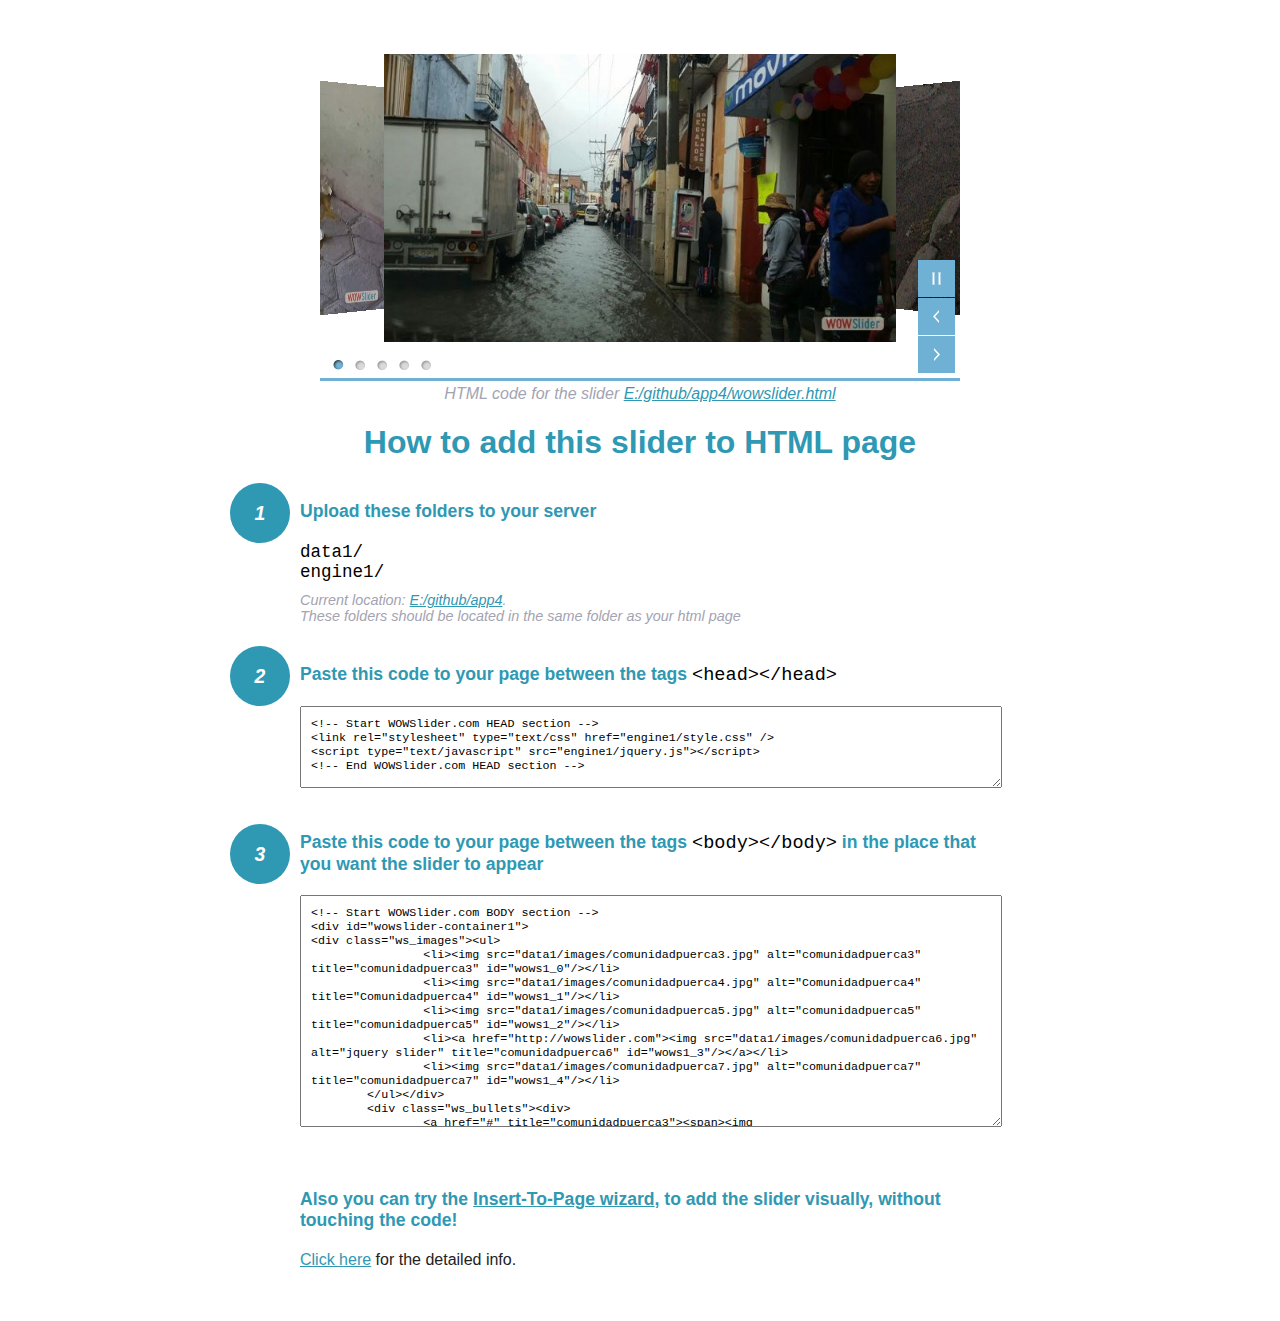
==== commit b4721873: "subiditaa" ====
--- a/wowslider-howto.html
+++ b/wowslider-howto.html
@@ -106,14 +106,18 @@
 <!-- Start WOWSlider.com BODY section --> <!-- add to the <body> of your page -->
 <div id="wowslider-container1">
 <div class="ws_images"><ul>
-		<li><img src="data1/images/contaminacion_hidrica.jpg" alt="Contaminacion Hidrica" title="Contaminacion Hidrica" id="wows1_0"/></li>
-		<li><a href="http://wowslider.com"><img src="data1/images/contaminacionn_hidrica.jpg" alt="responsive slider" title="Contaminacionn Hidrica" id="wows1_1"/></a></li>
-		<li><img src="data1/images/contaminacioon_hidrica.jpg" alt="Contaminacioon Hidrica" title="Contaminacioon Hidrica" id="wows1_2"/></li>
+		<li><img src="data1/images/comunidadpuerca3.jpg" alt="comunidadpuerca3" title="comunidadpuerca3" id="wows1_0"/></li>
+		<li><img src="data1/images/comunidadpuerca4.jpg" alt="Comunidadpuerca4" title="Comunidadpuerca4" id="wows1_1"/></li>
+		<li><img src="data1/images/comunidadpuerca5.jpg" alt="comunidadpuerca5" title="comunidadpuerca5" id="wows1_2"/></li>
+		<li><a href="http://wowslider.com"><img src="data1/images/comunidadpuerca6.jpg" alt="jquery slider" title="comunidadpuerca6" id="wows1_3"/></a></li>
+		<li><img src="data1/images/comunidadpuerca7.jpg" alt="comunidadpuerca7" title="comunidadpuerca7" id="wows1_4"/></li>
 	</ul></div>
 	<div class="ws_bullets"><div>
-		<a href="#" title="Contaminacion Hidrica"><span><img src="data1/tooltips/contaminacion_hidrica.jpg" alt="Contaminacion Hidrica"/>1</span></a>
-		<a href="#" title="Contaminacionn Hidrica"><span><img src="data1/tooltips/contaminacionn_hidrica.jpg" alt="Contaminacionn Hidrica"/>2</span></a>
-		<a href="#" title="Contaminacioon Hidrica"><span><img src="data1/tooltips/contaminacioon_hidrica.jpg" alt="Contaminacioon Hidrica"/>3</span></a>
+		<a href="#" title="comunidadpuerca3"><span><img src="data1/tooltips/comunidadpuerca3.jpg" alt="comunidadpuerca3"/>1</span></a>
+		<a href="#" title="Comunidadpuerca4"><span><img src="data1/tooltips/comunidadpuerca4.jpg" alt="Comunidadpuerca4"/>2</span></a>
+		<a href="#" title="comunidadpuerca5"><span><img src="data1/tooltips/comunidadpuerca5.jpg" alt="comunidadpuerca5"/>3</span></a>
+		<a href="#" title="comunidadpuerca6"><span><img src="data1/tooltips/comunidadpuerca6.jpg" alt="comunidadpuerca6"/>4</span></a>
+		<a href="#" title="comunidadpuerca7"><span><img src="data1/tooltips/comunidadpuerca7.jpg" alt="comunidadpuerca7"/>5</span></a>
 	</div></div><div class="ws_script" style="position:absolute;left:-99%"><a href="http://wowslider.com/vi">bootstrap carousel</a> by WOWSlider.com v8.7</div>
 <div class="ws_shadow"></div>
 </div>	
@@ -147,14 +151,18 @@
 	<textarea onclick="this.select()" rows="15">&lt;!-- Start WOWSlider.com BODY section --&gt;
 &lt;div id=&quot;wowslider-container1&quot;&gt;
 &lt;div class=&quot;ws_images&quot;&gt;&lt;ul&gt;
-		&lt;li&gt;&lt;img src=&quot;data1/images/contaminacion_hidrica.jpg&quot; alt=&quot;Contaminacion Hidrica&quot; title=&quot;Contaminacion Hidrica&quot; id=&quot;wows1_0&quot;/&gt;&lt;/li&gt;
-		&lt;li&gt;&lt;a href=&quot;http://wowslider.com&quot;&gt;&lt;img src=&quot;data1/images/contaminacionn_hidrica.jpg&quot; alt=&quot;responsive slider&quot; title=&quot;Contaminacionn Hidrica&quot; id=&quot;wows1_1&quot;/&gt;&lt;/a&gt;&lt;/li&gt;
-		&lt;li&gt;&lt;img src=&quot;data1/images/contaminacioon_hidrica.jpg&quot; alt=&quot;Contaminacioon Hidrica&quot; title=&quot;Contaminacioon Hidrica&quot; id=&quot;wows1_2&quot;/&gt;&lt;/li&gt;
+		&lt;li&gt;&lt;img src=&quot;data1/images/comunidadpuerca3.jpg&quot; alt=&quot;comunidadpuerca3&quot; title=&quot;comunidadpuerca3&quot; id=&quot;wows1_0&quot;/&gt;&lt;/li&gt;
+		&lt;li&gt;&lt;img src=&quot;data1/images/comunidadpuerca4.jpg&quot; alt=&quot;Comunidadpuerca4&quot; title=&quot;Comunidadpuerca4&quot; id=&quot;wows1_1&quot;/&gt;&lt;/li&gt;
+		&lt;li&gt;&lt;img src=&quot;data1/images/comunidadpuerca5.jpg&quot; alt=&quot;comunidadpuerca5&quot; title=&quot;comunidadpuerca5&quot; id=&quot;wows1_2&quot;/&gt;&lt;/li&gt;
+		&lt;li&gt;&lt;a href=&quot;http://wowslider.com&quot;&gt;&lt;img src=&quot;data1/images/comunidadpuerca6.jpg&quot; alt=&quot;jquery slider&quot; title=&quot;comunidadpuerca6&quot; id=&quot;wows1_3&quot;/&gt;&lt;/a&gt;&lt;/li&gt;
+		&lt;li&gt;&lt;img src=&quot;data1/images/comunidadpuerca7.jpg&quot; alt=&quot;comunidadpuerca7&quot; title=&quot;comunidadpuerca7&quot; id=&quot;wows1_4&quot;/&gt;&lt;/li&gt;
 	&lt;/ul&gt;&lt;/div&gt;
 	&lt;div class=&quot;ws_bullets&quot;&gt;&lt;div&gt;
-		&lt;a href=&quot;#&quot; title=&quot;Contaminacion Hidrica&quot;&gt;&lt;span&gt;&lt;img src=&quot;data1/tooltips/contaminacion_hidrica.jpg&quot; alt=&quot;Contaminacion Hidrica&quot;/&gt;1&lt;/span&gt;&lt;/a&gt;
-		&lt;a href=&quot;#&quot; title=&quot;Contaminacionn Hidrica&quot;&gt;&lt;span&gt;&lt;img src=&quot;data1/tooltips/contaminacionn_hidrica.jpg&quot; alt=&quot;Contaminacionn Hidrica&quot;/&gt;2&lt;/span&gt;&lt;/a&gt;
-		&lt;a href=&quot;#&quot; title=&quot;Contaminacioon Hidrica&quot;&gt;&lt;span&gt;&lt;img src=&quot;data1/tooltips/contaminacioon_hidrica.jpg&quot; alt=&quot;Contaminacioon Hidrica&quot;/&gt;3&lt;/span&gt;&lt;/a&gt;
+		&lt;a href=&quot;#&quot; title=&quot;comunidadpuerca3&quot;&gt;&lt;span&gt;&lt;img src=&quot;data1/tooltips/comunidadpuerca3.jpg&quot; alt=&quot;comunidadpuerca3&quot;/&gt;1&lt;/span&gt;&lt;/a&gt;
+		&lt;a href=&quot;#&quot; title=&quot;Comunidadpuerca4&quot;&gt;&lt;span&gt;&lt;img src=&quot;data1/tooltips/comunidadpuerca4.jpg&quot; alt=&quot;Comunidadpuerca4&quot;/&gt;2&lt;/span&gt;&lt;/a&gt;
+		&lt;a href=&quot;#&quot; title=&quot;comunidadpuerca5&quot;&gt;&lt;span&gt;&lt;img src=&quot;data1/tooltips/comunidadpuerca5.jpg&quot; alt=&quot;comunidadpuerca5&quot;/&gt;3&lt;/span&gt;&lt;/a&gt;
+		&lt;a href=&quot;#&quot; title=&quot;comunidadpuerca6&quot;&gt;&lt;span&gt;&lt;img src=&quot;data1/tooltips/comunidadpuerca6.jpg&quot; alt=&quot;comunidadpuerca6&quot;/&gt;4&lt;/span&gt;&lt;/a&gt;
+		&lt;a href=&quot;#&quot; title=&quot;comunidadpuerca7&quot;&gt;&lt;span&gt;&lt;img src=&quot;data1/tooltips/comunidadpuerca7.jpg&quot; alt=&quot;comunidadpuerca7&quot;/&gt;5&lt;/span&gt;&lt;/a&gt;
 	&lt;/div&gt;&lt;/div&gt;&lt;div class=&quot;ws_script&quot; style=&quot;position:absolute;left:-99%&quot;&gt;&lt;a href=&quot;http://wowslider.com/vi&quot;&gt;bootstrap carousel&lt;/a&gt; by WOWSlider.com v8.7&lt;/div&gt;
 &lt;div class=&quot;ws_shadow&quot;&gt;&lt;/div&gt;
 &lt;/div&gt;	
--- a/engine1/style.css
+++ b/engine1/style.css
@@ -290,13 +290,13 @@
 #wowslider-container1 .ws-title span{
 	padding:0.65em 1em;
 }#wowslider-container1 .ws_images > ul{
-	animation: wsBasic 12s infinite;
-	-moz-animation: wsBasic 12s infinite;
-	-webkit-animation: wsBasic 12s infinite;
-}
-@keyframes wsBasic{0%{left:-0%} 16.67%{left:-0%} 33.33%{left:-100%} 50%{left:-100%} 66.67%{left:-200%} 83.33%{left:-200%} }
-@-moz-keyframes wsBasic{0%{left:-0%} 16.67%{left:-0%} 33.33%{left:-100%} 50%{left:-100%} 66.67%{left:-200%} 83.33%{left:-200%} }
-@-webkit-keyframes wsBasic{0%{left:-0%} 16.67%{left:-0%} 33.33%{left:-100%} 50%{left:-100%} 66.67%{left:-200%} 83.33%{left:-200%} }
+	animation: wsBasic 20s infinite;
+	-moz-animation: wsBasic 20s infinite;
+	-webkit-animation: wsBasic 20s infinite;
+}
+@keyframes wsBasic{0%{left:-0%} 10%{left:-0%} 20%{left:-100%} 30%{left:-100%} 40%{left:-200%} 50%{left:-200%} 60%{left:-300%} 70%{left:-300%} 80%{left:-400%} 90%{left:-400%} }
+@-moz-keyframes wsBasic{0%{left:-0%} 10%{left:-0%} 20%{left:-100%} 30%{left:-100%} 40%{left:-200%} 50%{left:-200%} 60%{left:-300%} 70%{left:-300%} 80%{left:-400%} 90%{left:-400%} }
+@-webkit-keyframes wsBasic{0%{left:-0%} 10%{left:-0%} 20%{left:-100%} 30%{left:-100%} 40%{left:-200%} 50%{left:-200%} 60%{left:-300%} 70%{left:-300%} 80%{left:-400%} 90%{left:-400%} }
 
 #wowslider-container1 .ws_images {
     border-color: #6FB1D4;
